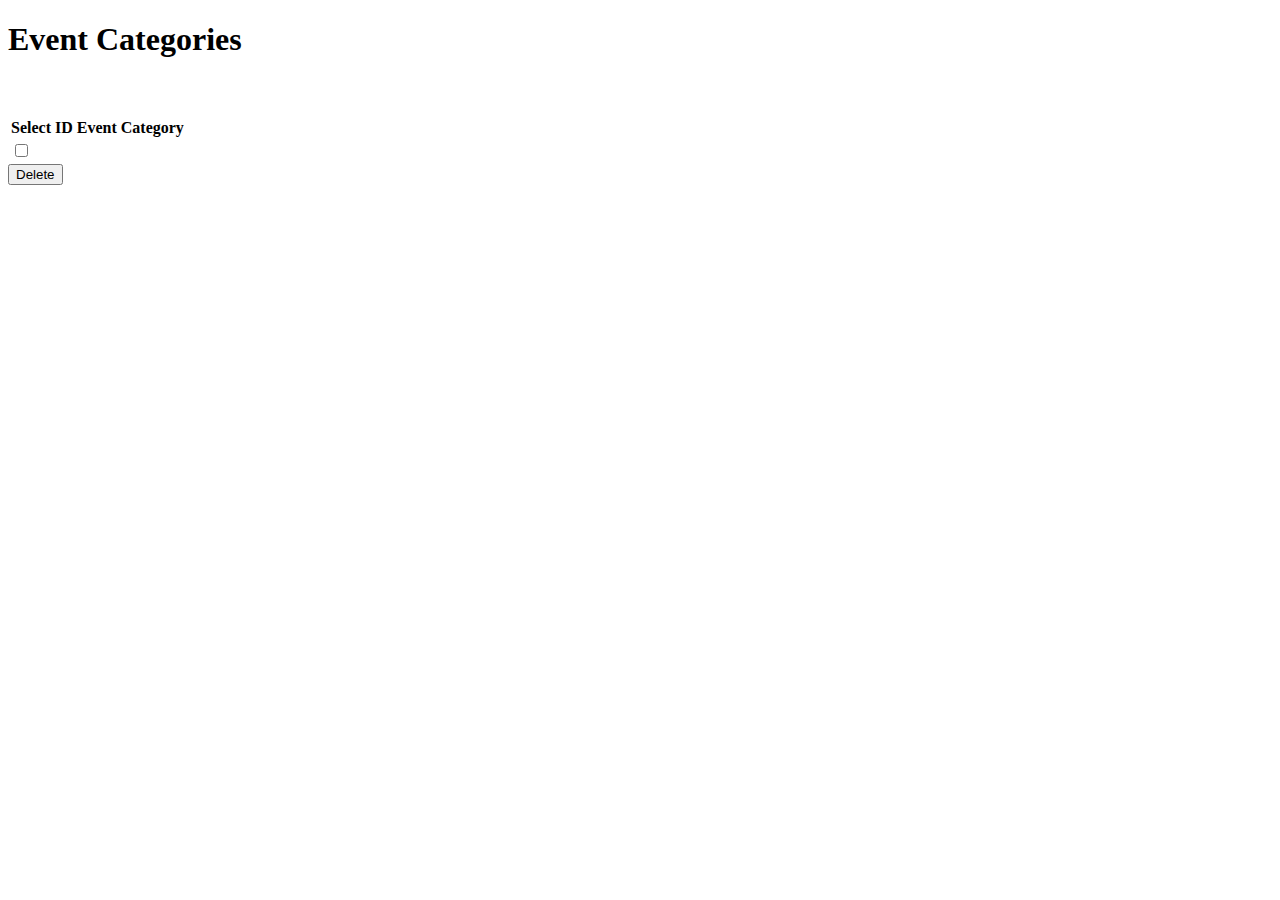
==== src/main/resources/templates/eventCategories/index.html @ 1fd03fa0 "Initial commit" ====
<!DOCTYPE html>
<html lang="en" xmlns:th="http://www.thymeleaf.org/">

<head th:replace="fragments :: head"></head>

<body class="container">

<h1>Event Categories</h1>

<br>
<nav th:replace="fragments :: navigation"></nav>
<br>

<form method="post">
    <table class="table table-striped">
        <thead>
        <tr>
            <th>Select</th>
            <th>ID</th>
            <th>Event Category</th>
        </tr>
        </thead>
        <tr th:each="eventCategory : ${eventCategories}">
            <td> <input type="checkbox" name="eventCategoryIds" th:value="${eventCategory.id}"> </td>
            <td th:text="${eventCategory.id}"></td>
            <td th:text="${eventCategory.name}"></td>
        </tr>
    </table>

    <input type="submit" value="Delete" class="btn btn-danger">
</form>



</body>
</html>
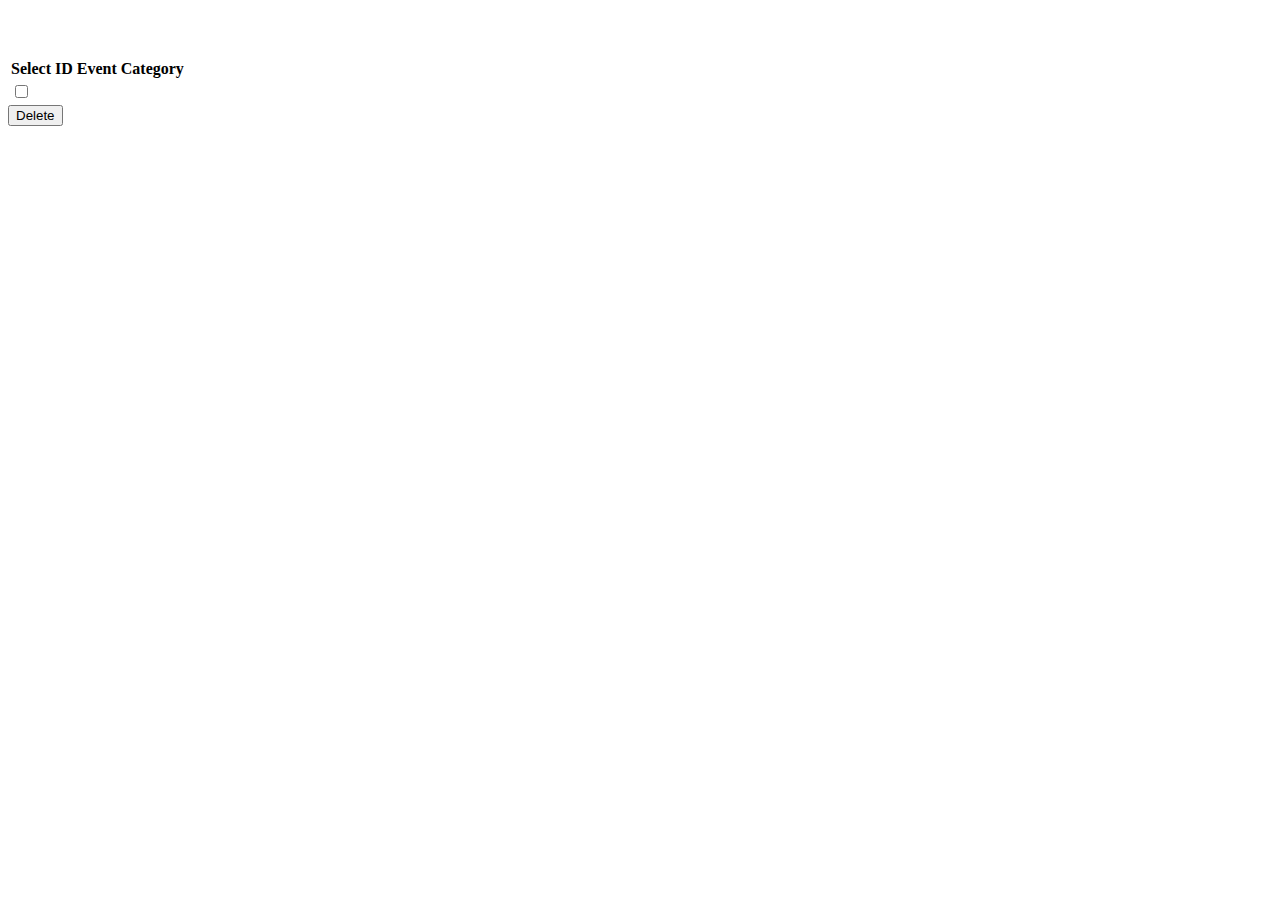
==== commit 7dbf1b50: "Add Tag MVC, add details form Refactor EventController to display details form" ====
--- a/src/main/resources/templates/eventCategories/index.html
+++ b/src/main/resources/templates/eventCategories/index.html
@@ -5,7 +5,7 @@
 
 <body class="container">
 
-<h1>Event Categories</h1>
+<h1 th:text="${title}"></h1>
 
 <br>
 <nav th:replace="fragments :: navigation"></nav>
@@ -23,7 +23,7 @@
         <tr th:each="eventCategory : ${eventCategories}">
             <td> <input type="checkbox" name="eventCategoryIds" th:value="${eventCategory.id}"> </td>
             <td th:text="${eventCategory.id}"></td>
-            <td th:text="${eventCategory.name}"></td>
+            <td> <a th:text="${eventCategory.name}" th:href="'/events?categoryId=' + ${eventCategory.id}"></a></td>
         </tr>
     </table>
 
